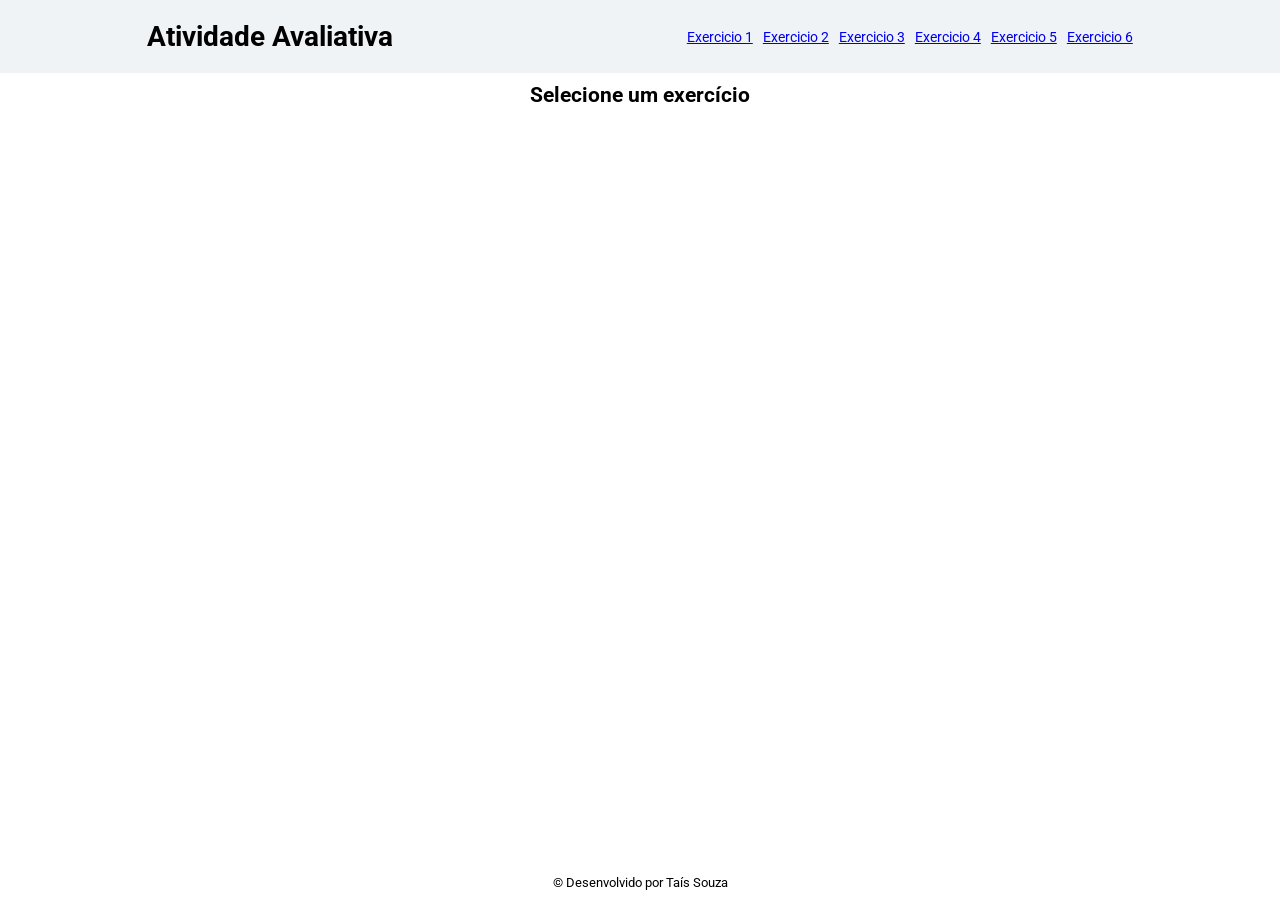
==== index.html @ 793876b6 "chore: Commit inicial com configurações de SPA para vanila JS" ====
<!doctype html>
<html lang="pt-br">
  <head>
    <meta charset="UTF-8" />
    <meta name="viewport" content="width=device-width, initial-scale=1.0" />
    <title>Atividade Avaliativa</title>
    <link rel="stylesheet" href="./styles/main.css" />
    <script src="./scripts/main.js" type="module"></script>
  </head>
  <body>
    <header class="header" id="navigation">
      <div class="header__container">
        <h1 class="header__title">Atividade Avaliativa</h1>
        <nav class="header__nav">
          <ul id="dynamicMenu"></ul>
        </nav>
      </div>
    </header>

    <main id="content" class="main-content"></main>

    <footer class="footer">© Desenvolvido por Taís Souza</footer>
  </body>
</html>
---- styles/main.css ----
/* Fontes */
@import url("https://fonts.googleapis.com/css2?family=Roboto:ital,wght@0,100..900;1,100..900&display=swap");

/* Bases */
@import url("base/variables.css");
@import url("base/base.css");

/* Layouts */
@import url("layout/header.css");
@import url("layout/footer.css");
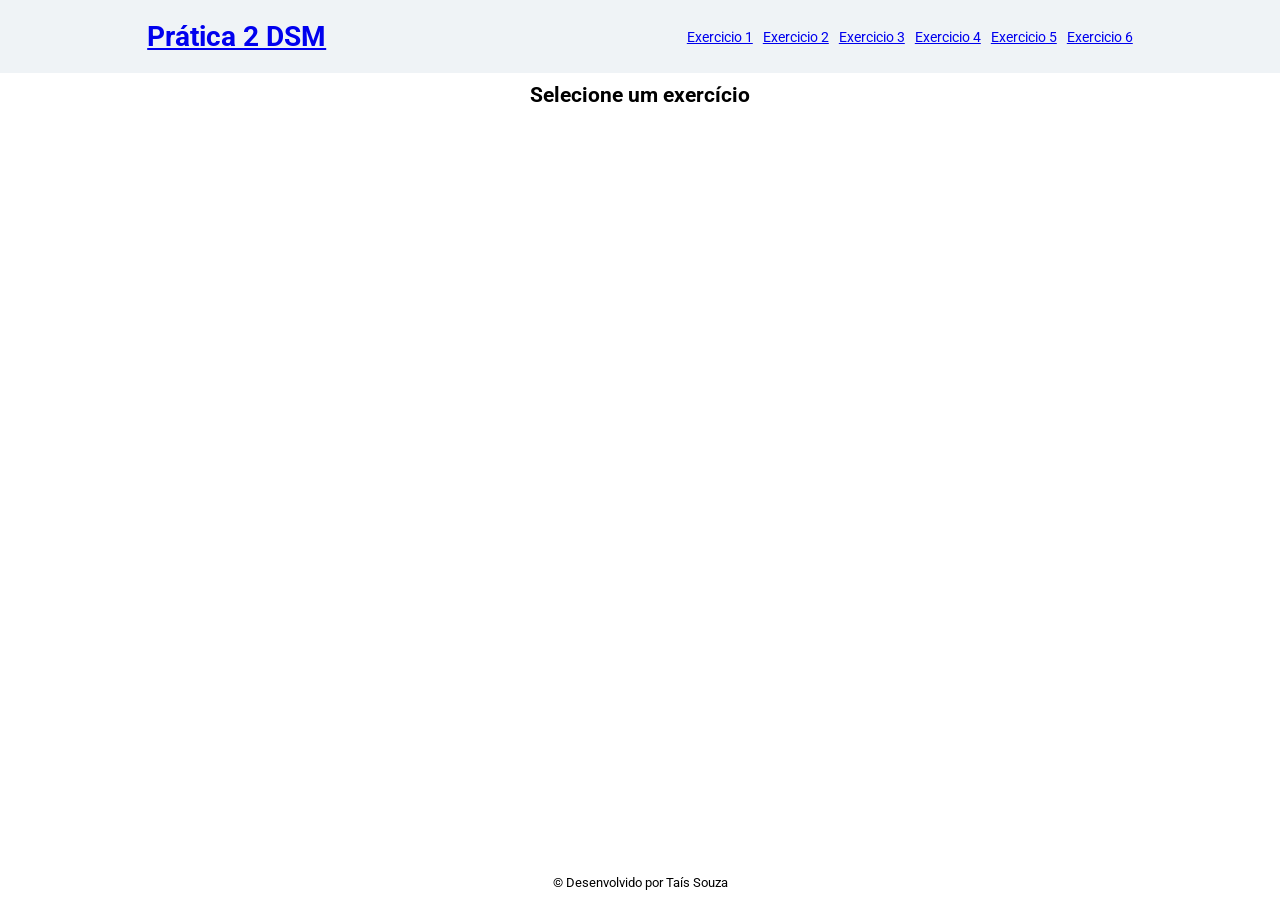
==== commit 06027ed1: "feat: Resolução do exercício cinco" ====
--- a/index.html
+++ b/index.html
@@ -10,7 +10,7 @@
   <body>
     <header class="header" id="navigation">
       <div class="header__container">
-        <h1 class="header__title">Atividade Avaliativa</h1>
+        <h1 class="header__title"><a href="/">Prática 2 DSM</a></h1>
         <nav class="header__nav">
           <ul id="dynamicMenu"></ul>
         </nav>
--- a/styles/main.css
+++ b/styles/main.css
@@ -4,7 +4,9 @@
 /* Bases */
 @import url("base/variables.css");
 @import url("base/base.css");
+@import url("base/utils.css");
 
 /* Layouts */
 @import url("layout/header.css");
 @import url("layout/footer.css");
+@import url("layout/formGrid.css");
